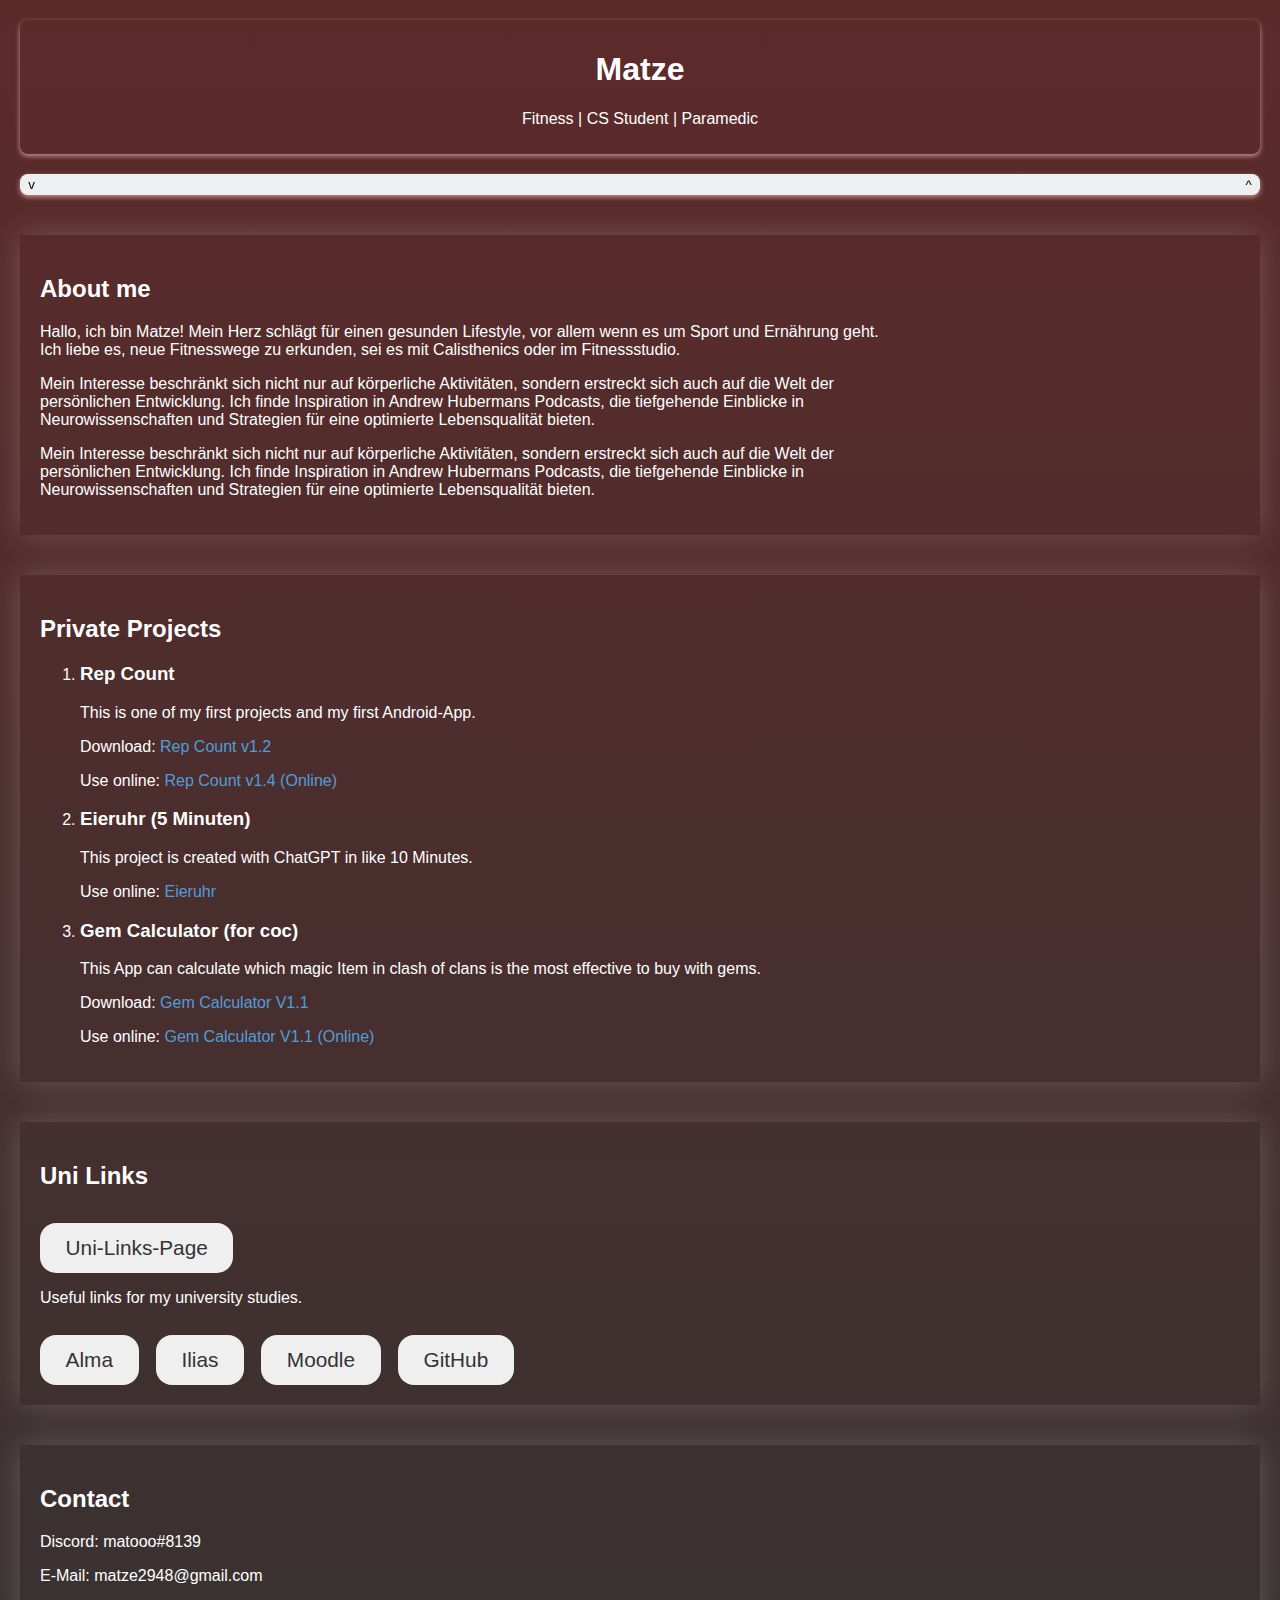
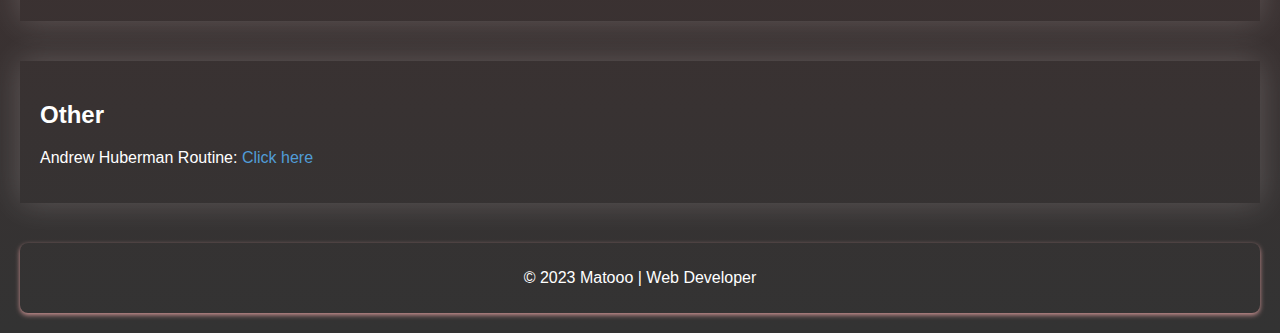
==== index.html @ ad264d7a "Added new Version Rep Count V1.4 Online" ====
<!DOCTYPE html>
<html lang="en">
<head>
    <meta charset="UTF-8">
    <meta name="viewport" content="width=device-width, initial-scale=1.0">
    <title>My Portfolio</title>
    <link rel="stylesheet" href="style.css">
</head>
<body>

    <header>
        <h1>Matze</h1>
        <p>Fitness | CS Student | Paramedic</p>
    </header>

    <nav id="nav">
        <div class="visible">
            <button id="open-nav" onclick="openNav()">v</button>
            <button id="close-nav" onclick="closeNav()">^</button>
        </div>
        <div class="invisible">
            <ul>
                <li><a href="#about-me">About me</a></li>
                <li><a href="#private-projects">Private Projects</a></li>
                <li><a href="#uni-links">Uni Links</a></li>
                <li><a href="#contact">Contact</a></li>
                <li><a href="#other">Other</a></li>
                <li><a href="#fun" id="fun">Fun</a></li>
            </ul>
        </div>
        
    </nav> 
      

      

    <section id="about-me">
        <h2>About me</h2>
        <p>Hallo, ich bin Matze! Mein Herz schlägt für einen gesunden Lifestyle, vor allem wenn es um Sport und Ernährung geht.<br>
             Ich liebe es, neue Fitnesswege zu erkunden, sei es mit Calisthenics oder im Fitnessstudio.</p>
        <p>Mein Interesse beschränkt sich nicht nur auf körperliche Aktivitäten, sondern erstreckt sich auch auf die Welt der <br>
            persönlichen Entwicklung. Ich finde Inspiration in Andrew Hubermans Podcasts, die tiefgehende Einblicke in <br>
            Neurowissenschaften und Strategien für eine optimierte Lebensqualität bieten.</p>
        <p>Mein Interesse beschränkt sich nicht nur auf körperliche Aktivitäten, sondern erstreckt sich auch auf die Welt der <br>
            persönlichen Entwicklung. Ich finde Inspiration in Andrew Hubermans Podcasts, die tiefgehende Einblicke in <br>
            Neurowissenschaften und Strategien für eine optimierte Lebensqualität bieten.</p>
    </section>
    
    

    <section id="private-projects">
        <h2>Private Projects</h2>
        <ol>
            <li>
                <h3>Rep Count</h3>
                <p>This is one of my first projects and my first Android-App.</p>
                <p>Download: <a class="link" href="https://www.webintoapp.com/store/176968">Rep Count v1.2</a></p>
                <p>Use online:<a class="link" href="RepCounter/index.html"> Rep Count v1.4 (Online) </a></p>
            </li>
            <li>
                <h3>Eieruhr (5 Minuten)</h3>
                <p>This project is created with ChatGPT in like 10 Minutes.</p>
                <p>Use online:<a class="link" href="Egg/index.html"> Eieruhr </a></p>
            </li>
            <li>
                <h3>Gem Calculator (for coc)</h3>
                <p>This App can calculate which magic Item in clash of clans is the most effective to buy with gems.</p>
                <p>Download:<a class="link" href="https://www.webintoapp.com/store/183552"> Gem Calculator V1.1</a></p>
                <p>Use online:<a class="link" href="gemCalculator/index.html"> Gem Calculator V1.1 (Online) </a></p>
            </li>
        </ol>
        <!-- Add more content here as needed -->
    </section>

    <section id="uni-links">
        <h2>Uni Links</h2>
        <a href="Uni/uni.html"><button class="button">Uni-Links-Page</button></a>
        <p>Useful links for my university studies.</p>
        <a href="https://alma.uni-tuebingen.de/alma/pages/cs/sys/portal/hisinoneStartPage.faces"><button class="button">Alma</button></a>
        <a href="https://ovidius.uni-tuebingen.de/ilias3/login.php?target=&client_id=pr02#lg_div_4330890_pref_4330853"><button class="button">Ilias</button></a>
        <a href="https://moodle.zdv.uni-tuebingen.de/enrol/index.php?id=242"><button class="button">Moodle</button></a>
        <a href="https://github.com/"><button class="button">GitHub</button></a>
        <!-- Add more content here as needed -->
    </section>

    <section id="contact">
        <h2>Contact</h2>
        <p>Discord: matooo#8139</p>
        <p>E-Mail: matze2948@gmail.com</p>
        <!-- Add a contact form or other contact details here -->
    </section>

    <section id="other">
        <h2>Other</h2>
        <p>Andrew Huberman Routine: <a class="link" href="https://www.routines.club/routine/andrew-huberman">Click here</a></p>
        <!-- Add more content here as needed -->
    </section>

    <footer>
        <p>&copy; 2023 Matooo | Web Developer</p>
    </footer>

    <script src="script.js"></script>
</body>
</html>
---- style.css ----
html {
    scroll-behavior: smooth;
}

body {
    font-family: 'Arial', sans-serif;
    margin: 0;
    padding: 0;
    background-color: #333; /* Dunkler Hintergrund */
    color: white; /* Helle Schrift */
    background: linear-gradient(to top, #333, #5d2a2aff);
}

.navbar {
    position: absolute;
    top: 0;
    left: 0;
    width: 50%;
    height: 100%;
    background-color: #ffffff;
    transition: all 0.5s ease-in-out;
  }
  
  .navbar.open {
    left: 50%;
  }
  

@keyframes colorChange {
    from { background-color: #071b31; }
    to { background-color: #1c3344; }
}
@keyframes colorChange2 {
    from { background-color: #1c3344; }
    to { background-color: #071b31; }
}

@keyframes rainbow {
    0% {
        color: red;
    }
    25% {
        color: orange;
    }
    50% {
        color: yellow;
    }
    75% {
        color: green;
    }
    100% {
        color: blue;
    }
}

  

header, nav, section, footer {
    margin: 20px;
}

header, nav, footer {
    box-shadow: 0 2px 5px rgb(204, 147, 147);
    border-radius: 8px;
}

header {
    color: white;
    padding: 10px;
    text-align: center;
    /* background: linear-gradient(to right, #071b31, #1c3344)*/
    animation: colorChange 2s infinite alternate;
}

.invisible {
    display: none; /*dont show navbar if reloading page*/
}
nav {
    background-color: #ECF0F1;
    padding: 0.01rem;
    /*background: linear-gradient(to left, #495b70, #1d5c8b);*/
    animation: colorChange2 2s infinite alternate;
    position: sticky;
    top: 2px;
    
}

nav ul {
    margin: 0.25rem;
    list-style: none;
    padding: 0;
    display: flex;
    flex-wrap: wrap;
}

nav li {
    margin: 0.7rem 0.4rem 0.7rem 0.4rem;
}

nav a {
    text-decoration: none;
    color: #e1ebf7;
    font-weight: bold;
    padding: 8px 16px; /* Innerer Abstand oben/unten 8px, seitlich 16px */
    /*background-color: #1f73b3;*/ /* Hintergrundfarbe */
    border-radius: 5px; /* Abrundung der Ecken */
    animation: colorChange 2s infinite alternate;
    transition: background-color 0.3s ease; /* Animiere die Hintergrundfarbe beim Überfahren */
}
nav a:hover {
    /*color: #441111; /* Ändere dies zu einer Akzentfarbe deiner Wahl */
    animation: rainbow 5s infinite alternate-reverse;
}

.visible {
    display: flex;
    justify-content: space-between;
    background-color: inherit;
    border: 0.5 solid rgba(0, 0, 0, 0.2);
    border-radius: 16px;
    font-family: inherit;
    color: inherit;
    font-size: inherit;
    font-weight: inherit;
    animation: colorChange 2s infinite alternate;
}
#close-nav, #open-nav {
    border-radius: 8px;
    border: none;
    margin: 2px;

}

section {
    margin-top: 40px;
    box-shadow: 0 0 30px rgba(253, 245, 245, 0.2); /* Anpassen, um die Intensität zu ändern */
    padding: 20px;
}

.link {
    color: #519dd8;
    text-decoration: none;
}
.link:visited {
    color: rgb(255, 0, 255);
}
.link:hover {
    color: rgb(4, 247, 4);
}

.button {
    padding: 0.8rem 1.6rem;
    border-radius: 1rem;
    border: none;
    color:#333;
    margin-right: 0.8rem;
    margin-top: 0.8rem;
    font-size: 1.3rem;
    font-family: sans-serif;
}

.button:hover{
    background-color: #1c3344;
    color: white;
    cursor: pointer;
    animation: colorChange 1s infinite alternate;
}

footer {
    margin-top: 40px;
    /*background-color: #2C3E50;*/
    color: white;
    padding: 10px;
    text-align: center;
    /*background: linear-gradient(to right, #071b31, #1c3344);*/
    animation: colorChange 2s infinite alternate;
}

#fun:hover {
    animation: rainbow 0.1s infinite alternate-reverse;
}
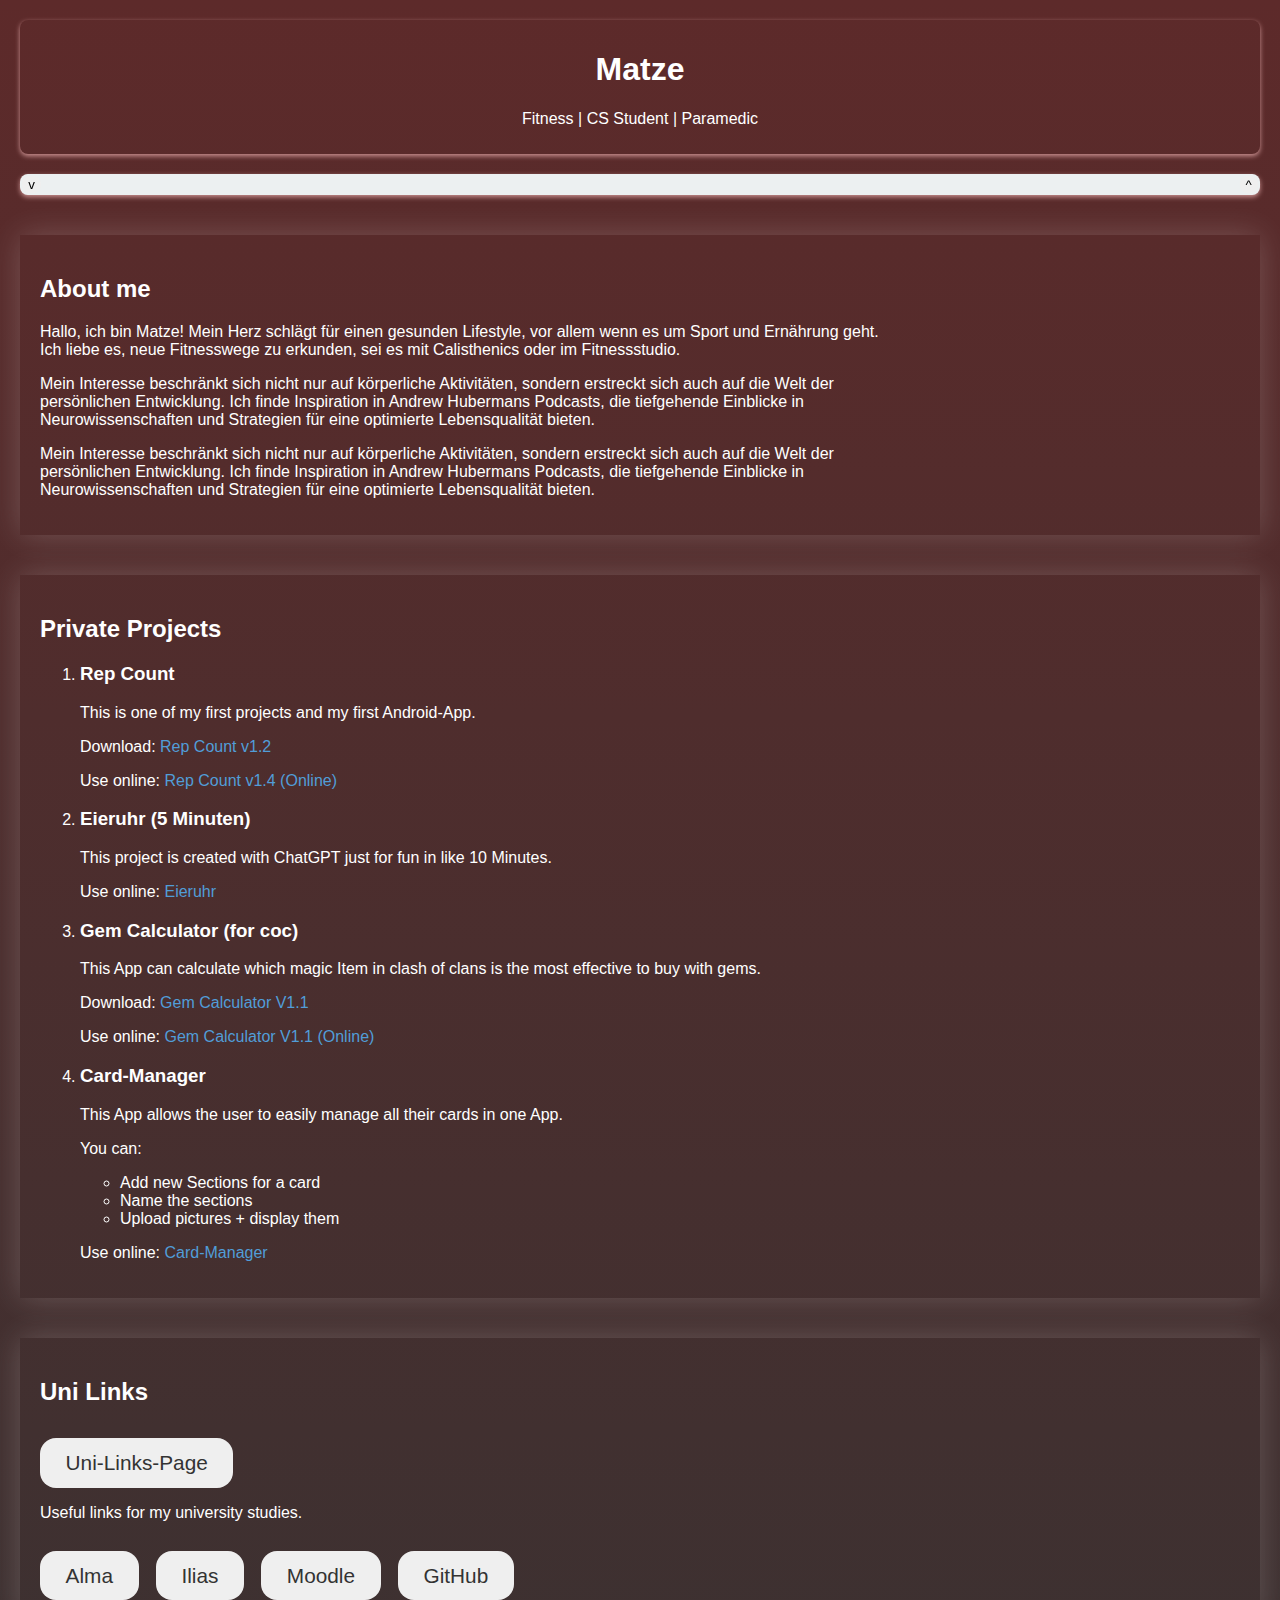
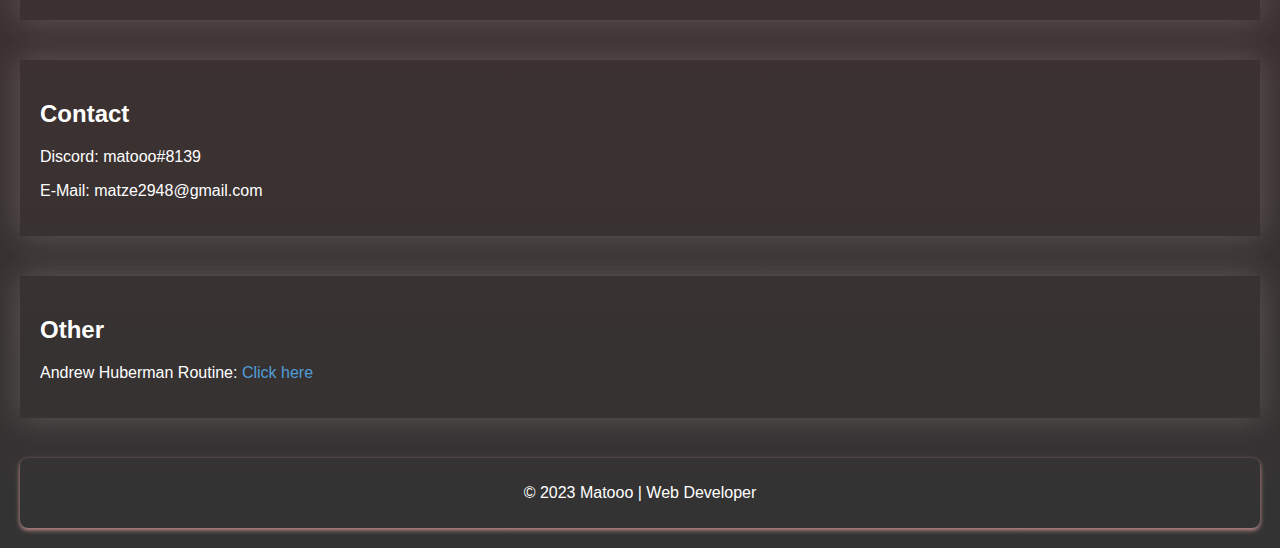
==== commit 9f5f617d: "added card-manager prototype #2" ====
--- a/index.html
+++ b/index.html
@@ -59,7 +59,7 @@
             </li>
             <li>
                 <h3>Eieruhr (5 Minuten)</h3>
-                <p>This project is created with ChatGPT in like 10 Minutes.</p>
+                <p>This project is created with ChatGPT just for fun in like 10 Minutes.</p>
                 <p>Use online:<a class="link" href="Egg/index.html"> Eieruhr </a></p>
             </li>
             <li>
@@ -67,6 +67,17 @@
                 <p>This App can calculate which magic Item in clash of clans is the most effective to buy with gems.</p>
                 <p>Download:<a class="link" href="https://www.webintoapp.com/store/183552"> Gem Calculator V1.1</a></p>
                 <p>Use online:<a class="link" href="gemCalculator/index.html"> Gem Calculator V1.1 (Online) </a></p>
+            </li>
+            <li>
+                <h3>Card-Manager</h3>
+                <p>This App allows the user to easily manage all their cards in one App.</p>
+                <p>You can:</p>
+                <ul>
+                    <li>Add new Sections for a card</li>
+                    <li>Name the sections</li>
+                    <li>Upload pictures + display them</li>
+                </ul>
+                <p>Use online: <a class="link" href="card-manager/index.html">Card-Manager</a></p>
             </li>
         </ol>
         <!-- Add more content here as needed -->
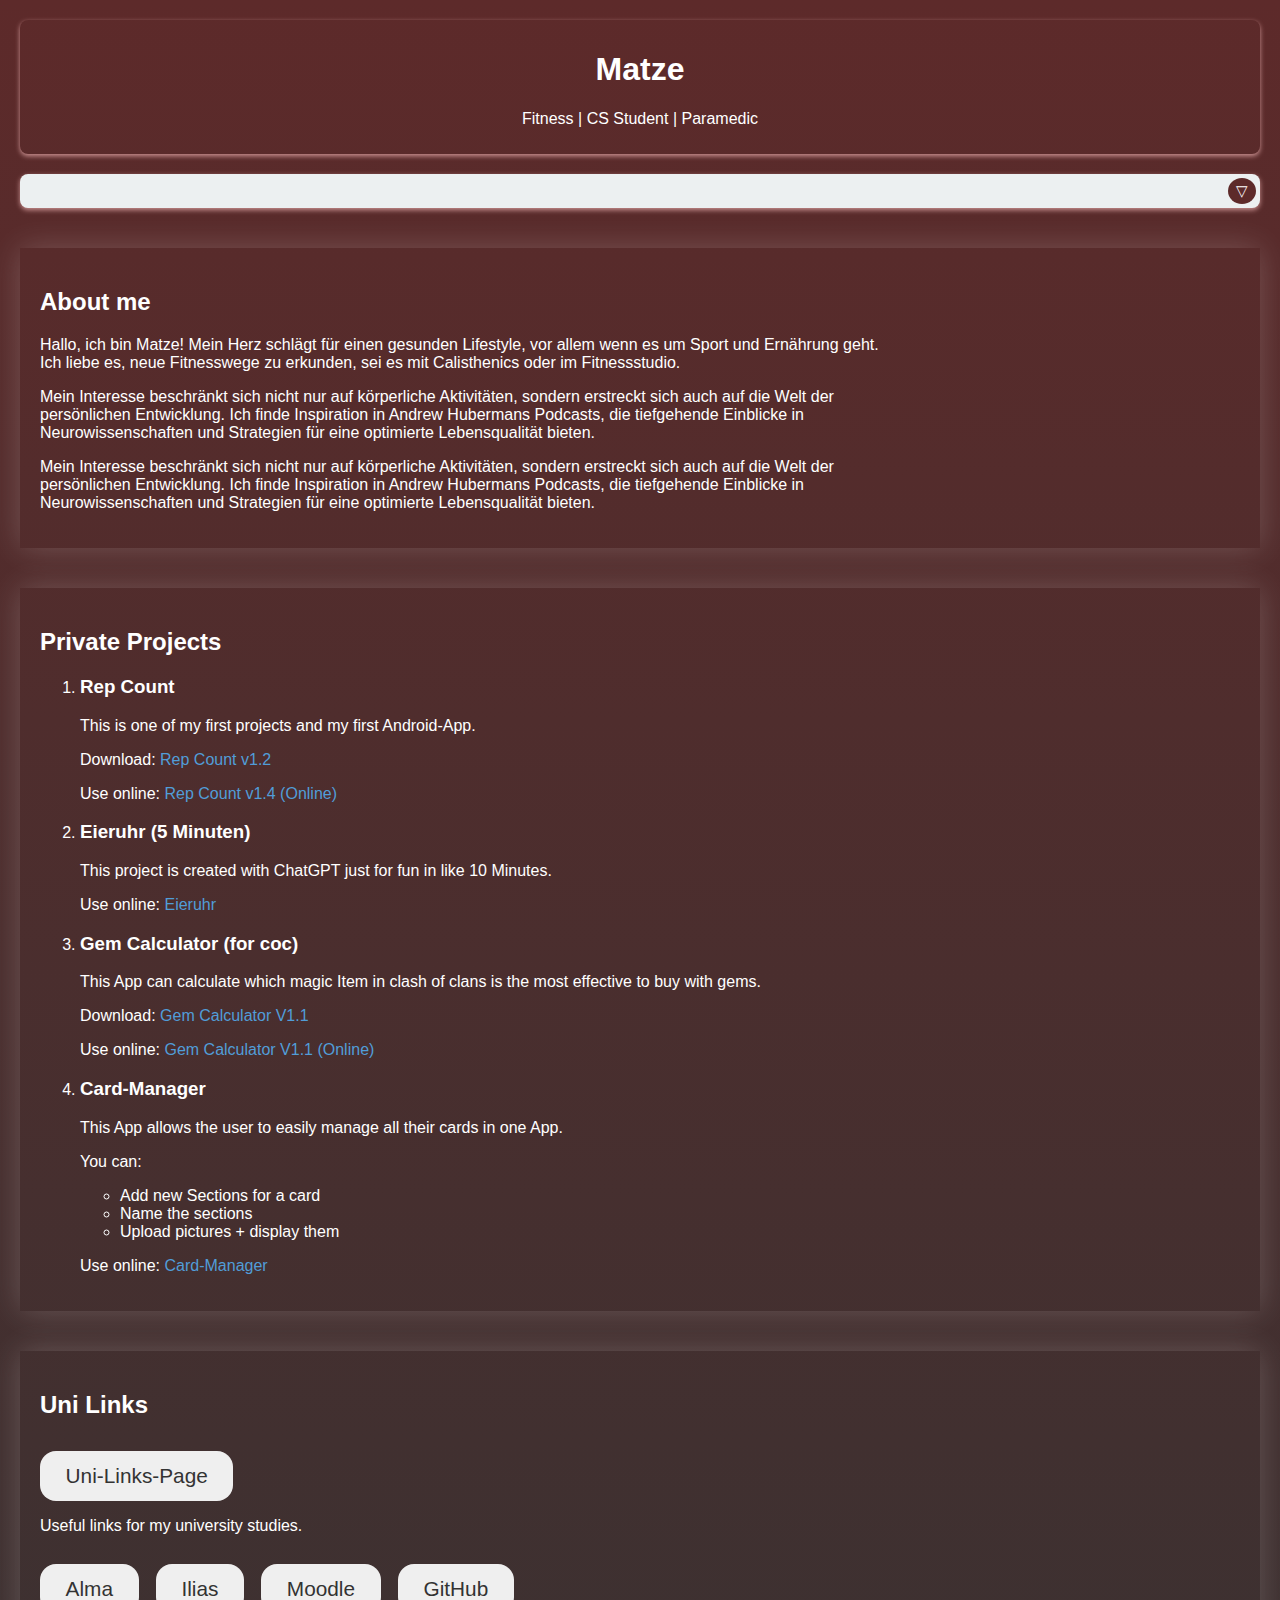
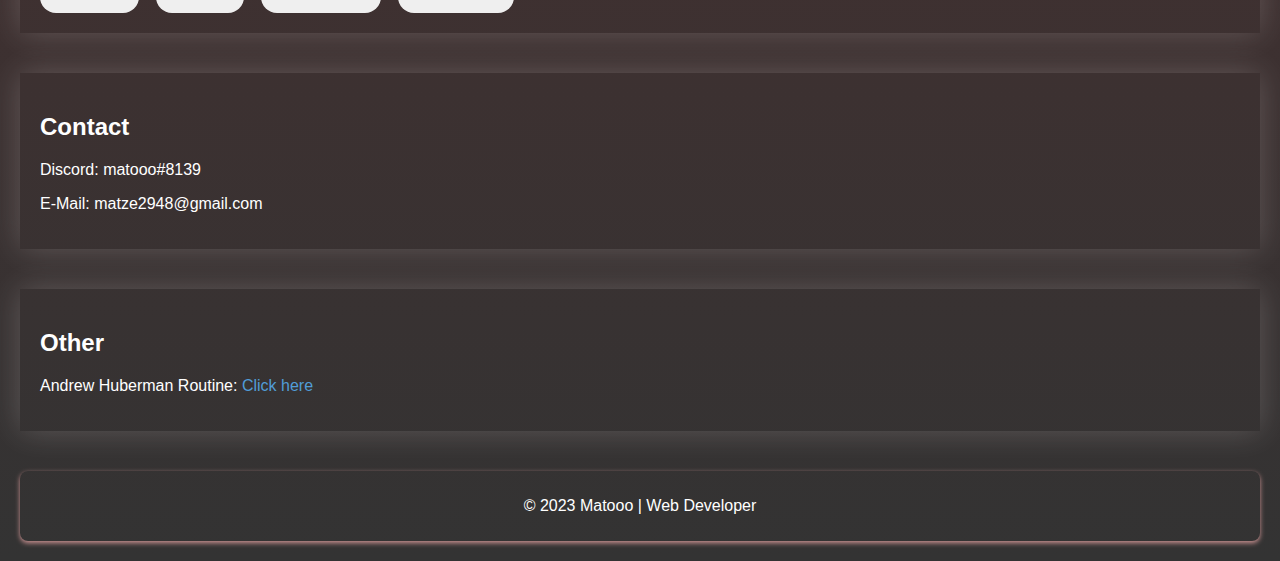
==== commit 2a221c8f: "updated better navbar open and close button" ====
--- a/index.html
+++ b/index.html
@@ -15,8 +15,7 @@
 
     <nav id="nav">
         <div class="visible">
-            <button id="open-nav" onclick="openNav()">v</button>
-            <button id="close-nav" onclick="closeNav()">^</button>
+            <button id="toggle-nav" >▽</button>
         </div>
         <div class="invisible">
             <ul>
--- a/style.css
+++ b/style.css
@@ -114,7 +114,7 @@
 
 .visible {
     display: flex;
-    justify-content: space-between;
+    justify-content: end;
     background-color: inherit;
     border: 0.5 solid rgba(0, 0, 0, 0.2);
     border-radius: 16px;
@@ -123,13 +123,20 @@
     font-size: inherit;
     font-weight: inherit;
     animation: colorChange 2s infinite alternate;
+   
 }
-#close-nav, #open-nav {
-    border-radius: 8px;
+#toggle-nav {
+    text-align: center;
+    border-radius: 50%;
     border: none;
-    margin: 2px;
+    margin: 4px;
+    padding: 4px 8px;
+    font-size: 15px;
+    background-color: #5d2a2aff;
+    color: white;
+    cursor: pointer;
+}
 
-}
 
 section {
     margin-top: 40px;
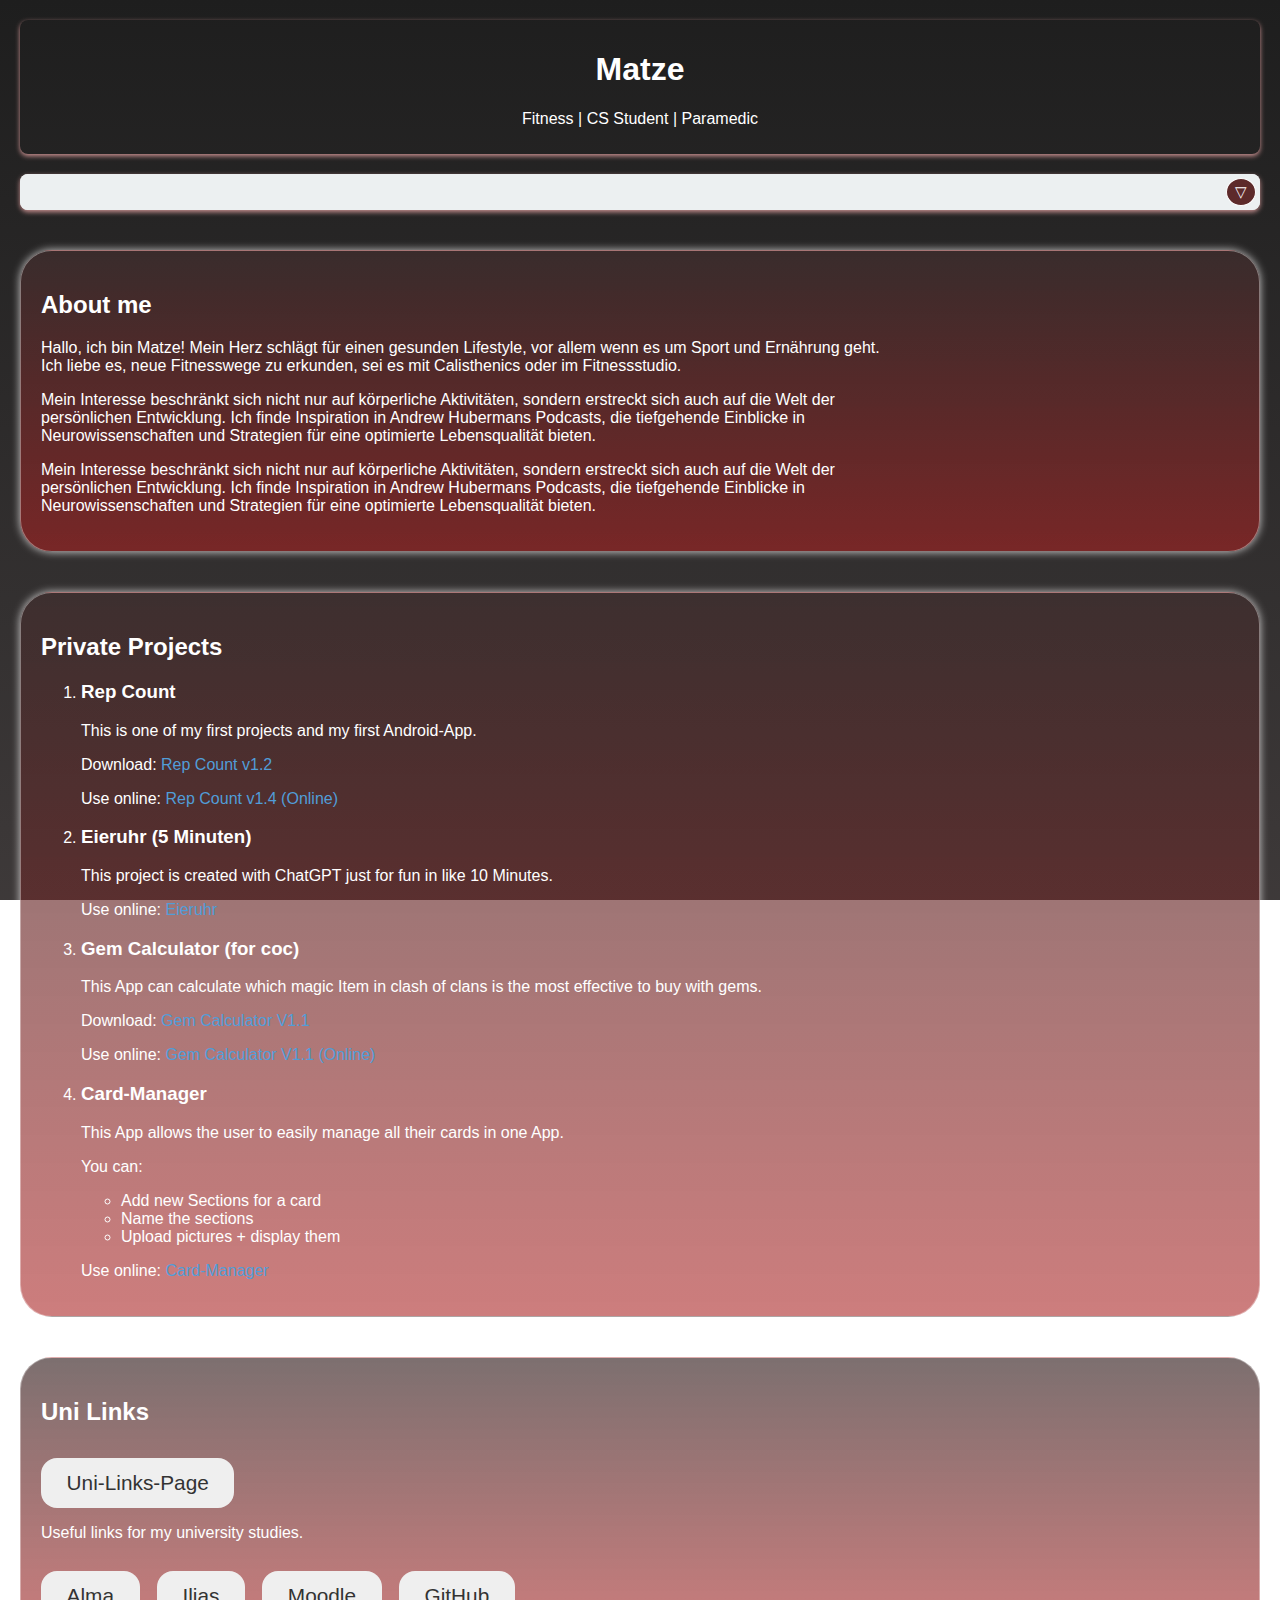
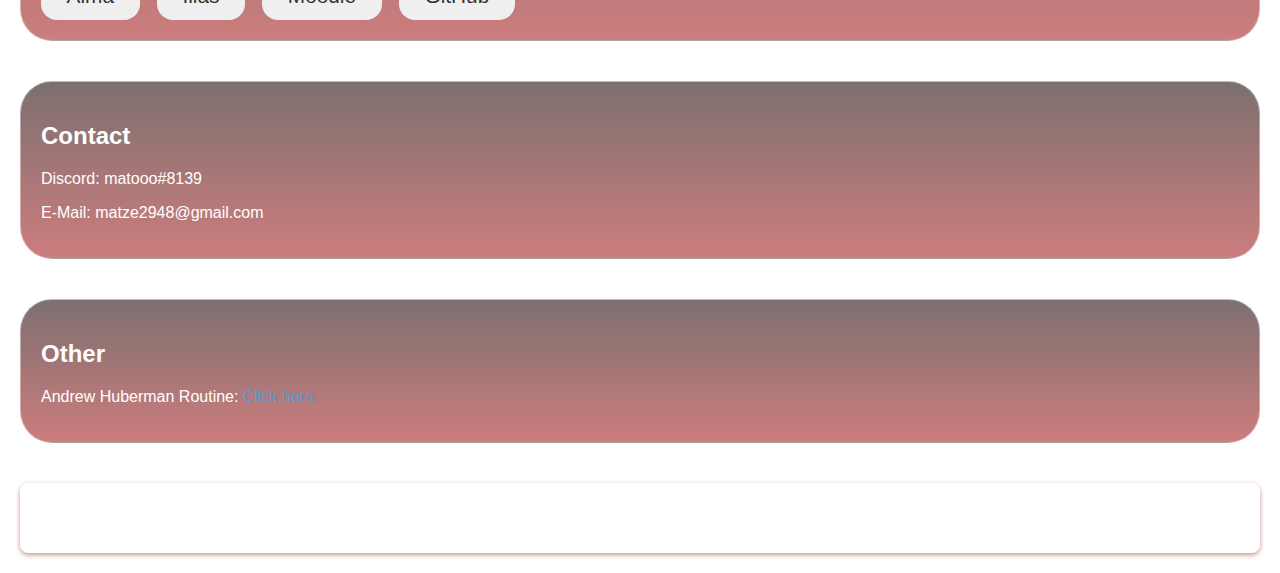
==== commit 214a600d: "added root-var for keyframes" ====
--- a/index.html
+++ b/index.html
@@ -7,7 +7,7 @@
     <link rel="stylesheet" href="style.css">
 </head>
 <body>
-
+    
     <header>
         <h1>Matze</h1>
         <p>Fitness | CS Student | Paramedic</p>
--- a/style.css
+++ b/style.css
@@ -1,3 +1,20 @@
+/* --dark-bg: #333;
+    --darker-bg: #1e1e1e;
+    --dark-red-bg: #422f2fb0; */
+
+:root {
+    --dark-bg: #333;
+    --darker-bg: #1e1e1e;
+    
+    --light-red-bg: #ff555581;
+    --dark-red-bg: #aa222296;
+    --darker-red-bg: #422f2fb0;
+
+    --light-animated-bg: #071b31; 
+    --dark-animated-bg: #1c3344;
+
+}
+
 html {
     scroll-behavior: smooth;
 }
@@ -6,9 +23,13 @@
     font-family: 'Arial', sans-serif;
     margin: 0;
     padding: 0;
-    background-color: #333; /* Dunkler Hintergrund */
+    background-color: var(--dark-bg); /* Dunkler Hintergrund */
     color: white; /* Helle Schrift */
-    background: linear-gradient(to top, #333, #5d2a2aff);
+    background: linear-gradient(to bottom,
+        var(--darker-bg) 0%,       
+        var(--darker-red-bg) 300%) fixed;
+    background-size: cover; /* Den Hintergrund auf die volle Größe des Viewports abdecken */
+    min-height: 100vh;
 }
 
 .navbar {
@@ -27,12 +48,12 @@
   
 
 @keyframes colorChange {
-    from { background-color: #071b31; }
-    to { background-color: #1c3344; }
+    from { background-color: var(--dark-animated-bg); }
+    to { background-color: var(--light-animated-bg); }
 }
 @keyframes colorChange2 {
-    from { background-color: #1c3344; }
-    to { background-color: #071b31; }
+    from { background-color: var(--light-animated-bg); }
+    to { background-color: var(--dark-animated-bg); }
 }
 
 @keyframes rainbow {
@@ -52,8 +73,6 @@
         color: blue;
     }
 }
-
-  
 
 header, nav, section, footer {
     margin: 20px;
@@ -81,8 +100,7 @@
     /*background: linear-gradient(to left, #495b70, #1d5c8b);*/
     animation: colorChange2 2s infinite alternate;
     position: sticky;
-    top: 2px;
-    
+    top: 4px;
 }
 
 nav ul {
@@ -103,9 +121,9 @@
     font-weight: bold;
     padding: 8px 16px; /* Innerer Abstand oben/unten 8px, seitlich 16px */
     /*background-color: #1f73b3;*/ /* Hintergrundfarbe */
-    border-radius: 5px; /* Abrundung der Ecken */
-    animation: colorChange 2s infinite alternate;
-    transition: background-color 0.3s ease; /* Animiere die Hintergrundfarbe beim Überfahren */
+    border-radius: 5px;
+    animation: colorChange 2s infinite alternate;
+    /* transition: background-color 0.3s ease; Animiere die Hintergrundfarbe beim Überfahren */
 }
 nav a:hover {
     /*color: #441111; /* Ändere dies zu einer Akzentfarbe deiner Wahl */
@@ -117,18 +135,17 @@
     justify-content: end;
     background-color: inherit;
     border: 0.5 solid rgba(0, 0, 0, 0.2);
-    border-radius: 16px;
+    border-radius: 8px;
     font-family: inherit;
     color: inherit;
     font-size: inherit;
     font-weight: inherit;
     animation: colorChange 2s infinite alternate;
-   
 }
 #toggle-nav {
     text-align: center;
     border-radius: 50%;
-    border: none;
+    border: solid 0.5px white;
     margin: 4px;
     padding: 4px 8px;
     font-size: 15px;
@@ -139,9 +156,15 @@
 
 
 section {
+    /* background-color: #505052d9; */
     margin-top: 40px;
-    box-shadow: 0 0 30px rgba(253, 245, 245, 0.2); /* Anpassen, um die Intensität zu ändern */
+    box-shadow: 0 0 8px rgba(255, 255, 255, 0.75); /* Anpassen, um die Intensität zu ändern */
     padding: 20px;
+    border: solid 1px rgba(255, 255, 255, 0.378);
+    border-radius: 32px;
+    background: linear-gradient(to top,
+        var(--dark-red-bg) 0%,
+        var(--darker-red-bg) 100%);
 }
 
 .link {
@@ -159,7 +182,7 @@
     padding: 0.8rem 1.6rem;
     border-radius: 1rem;
     border: none;
-    color:#333;
+    color:var(--dark-bg);
     margin-right: 0.8rem;
     margin-top: 0.8rem;
     font-size: 1.3rem;
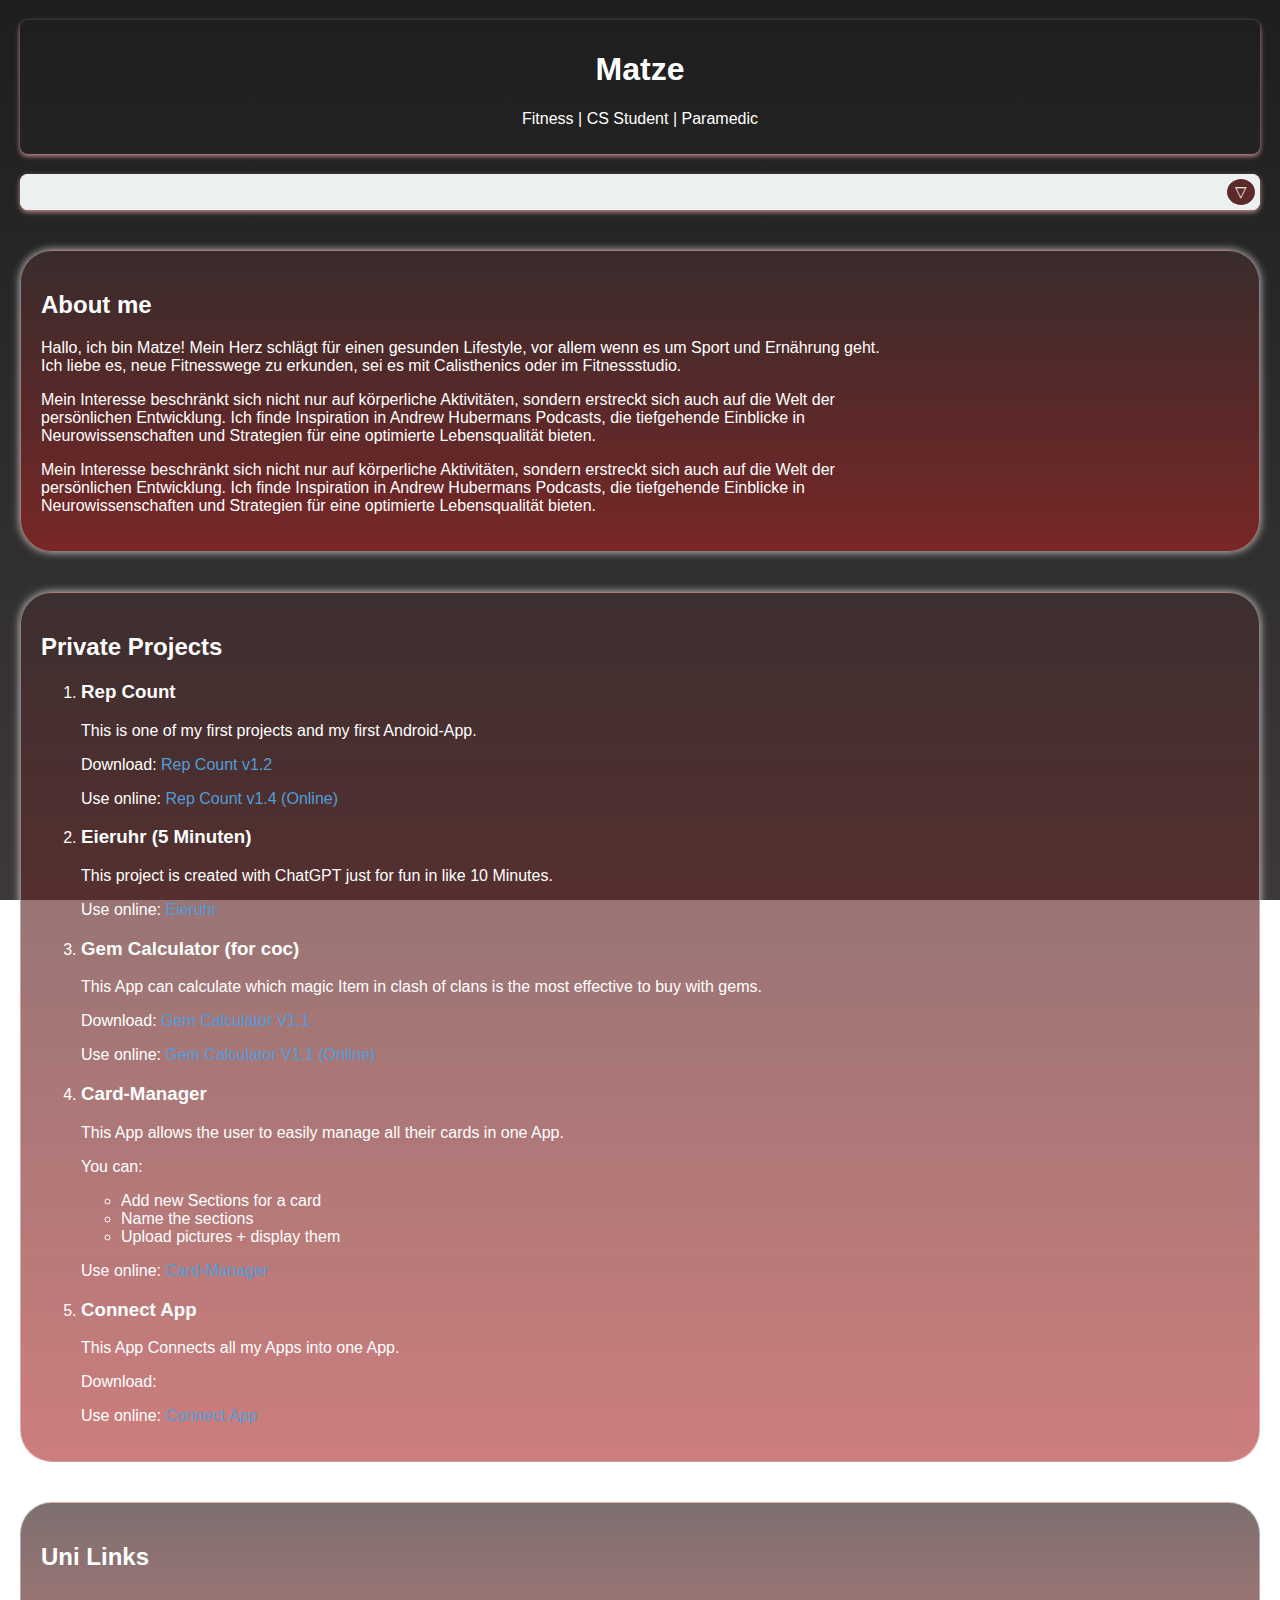
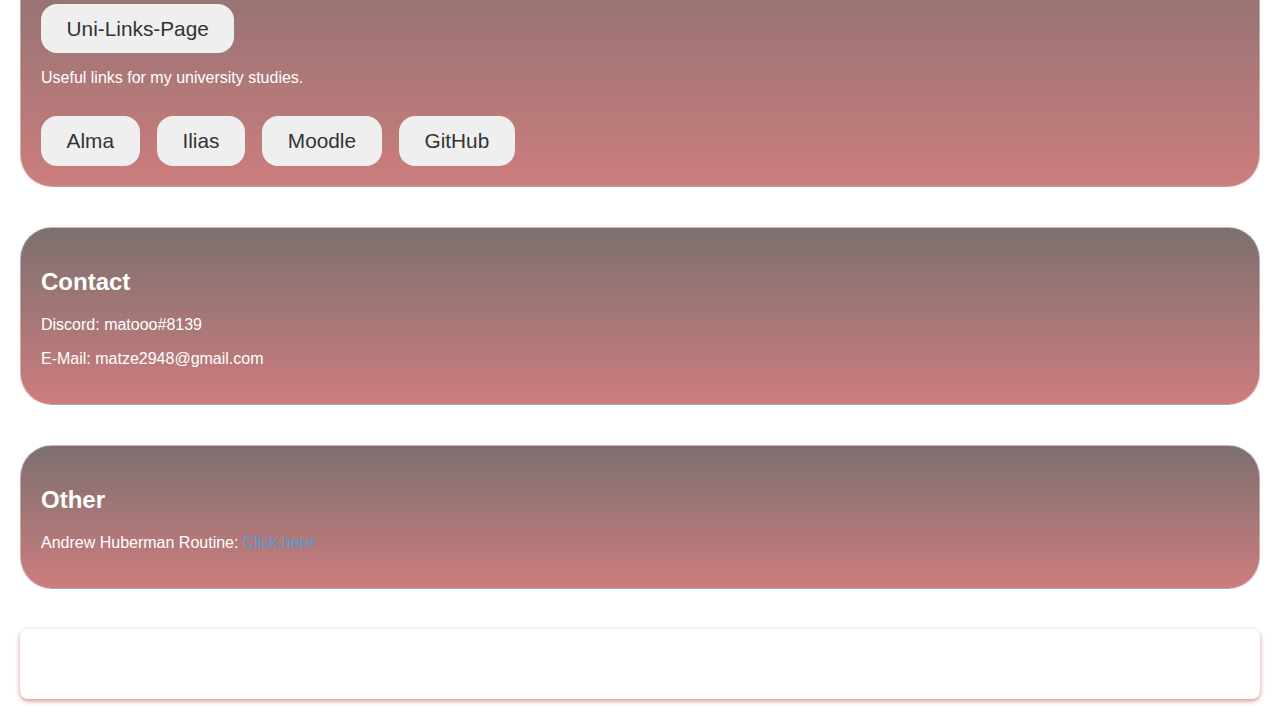
==== commit eb97753a: "added connect app to main file" ====
--- a/index.html
+++ b/index.html
@@ -78,6 +78,12 @@
                 </ul>
                 <p>Use online: <a class="link" href="card-manager/index.html">Card-Manager</a></p>
             </li>
+            <li>
+                <h3>Connect App</h3>
+                <p>This App Connects all my Apps into one App.</p>
+                <p>Download: <a class="link" href=""></a></p>
+                <p>Use online: <a class="link" href="connect/index.html">Connect App</a></p>
+            </li>
         </ol>
         <!-- Add more content here as needed -->
     </section>
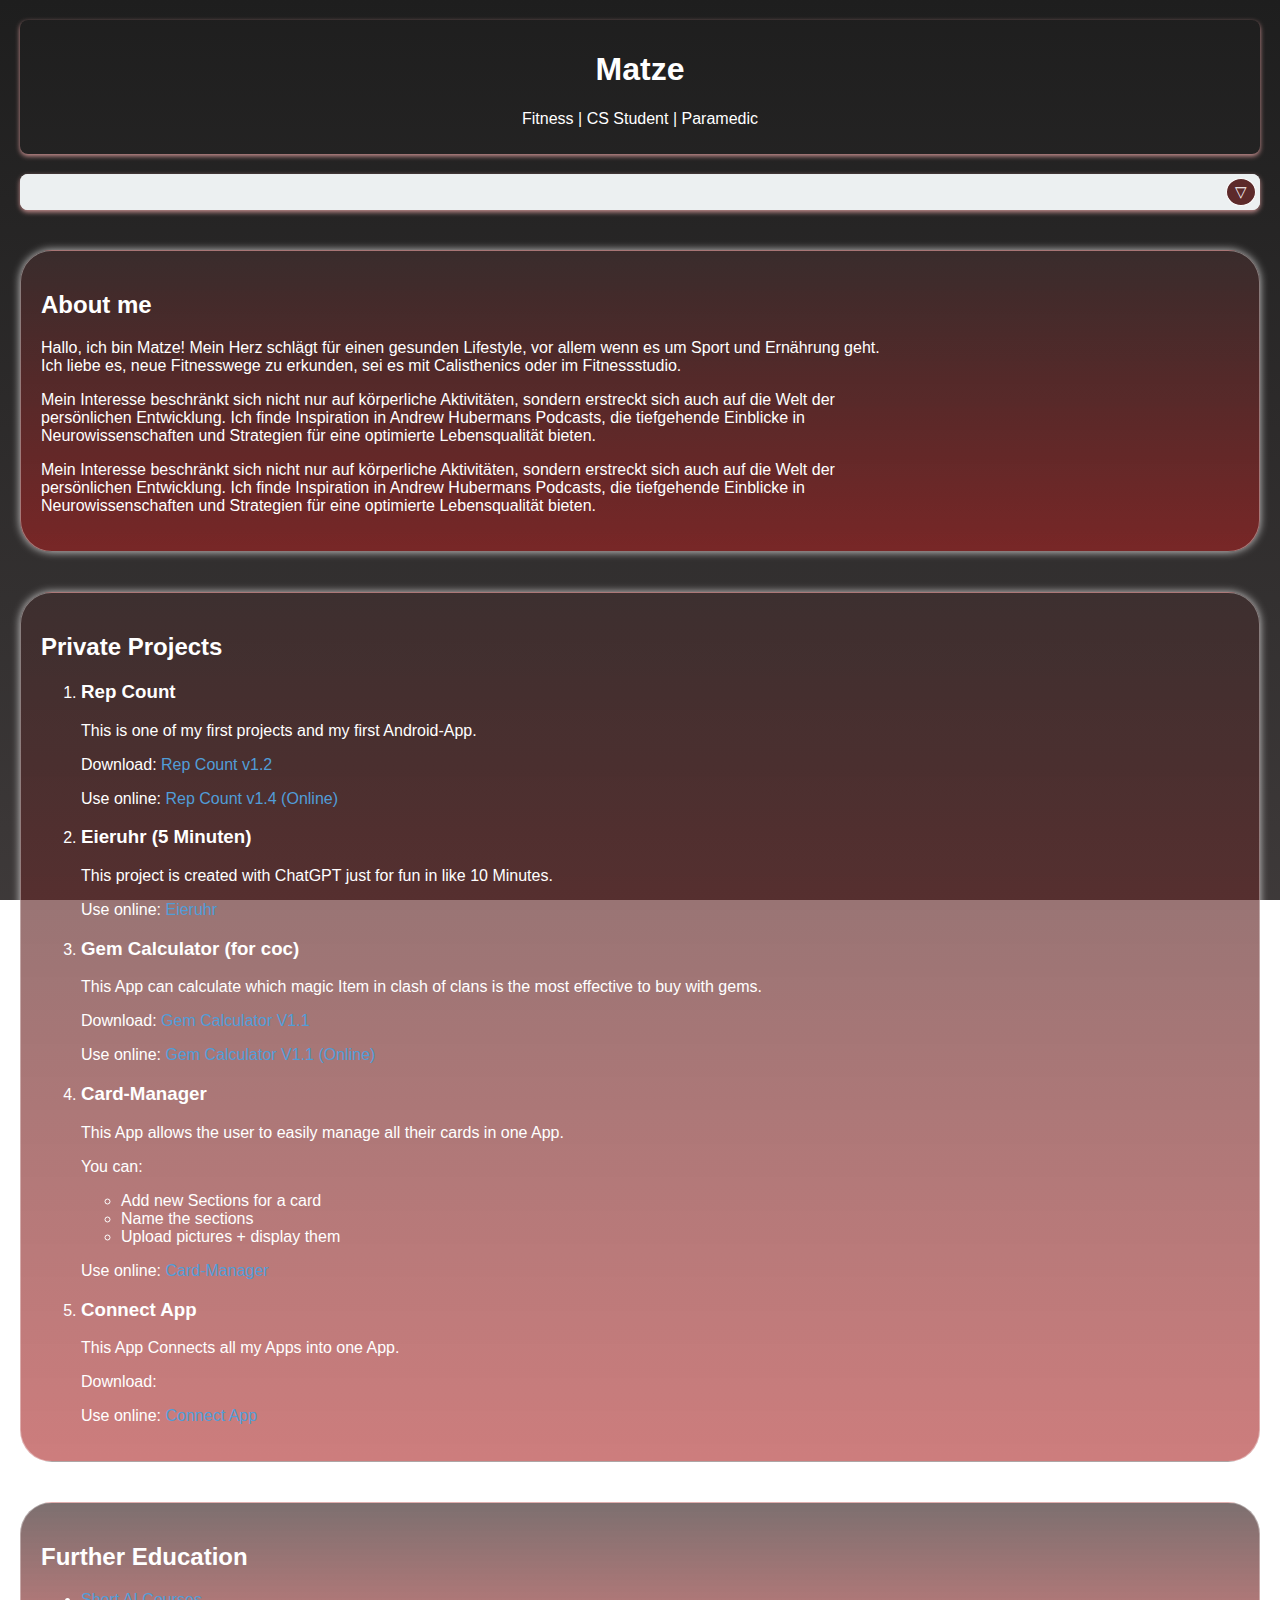
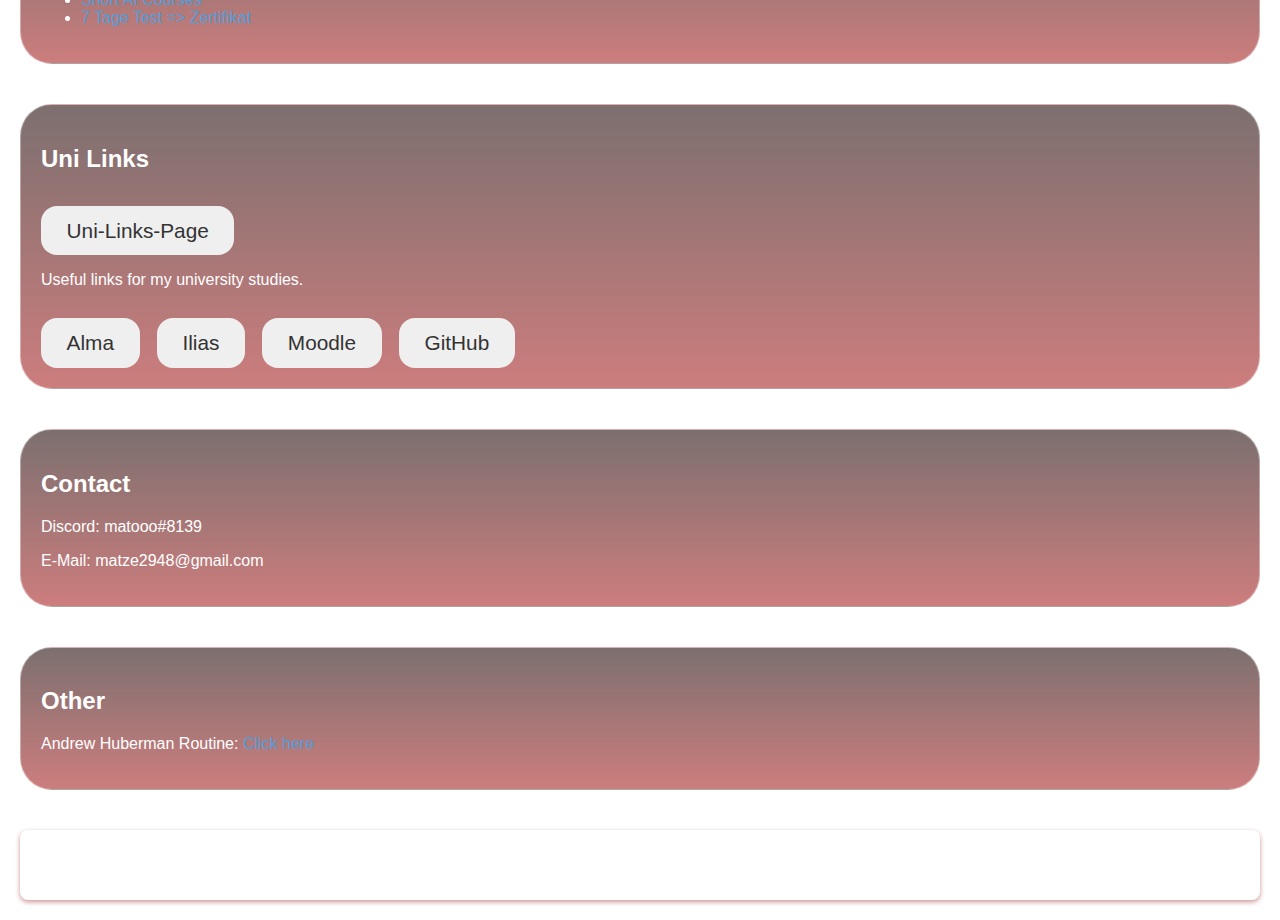
==== commit e5c88d9e: "Added Further Education Tab" ====
--- a/index.html
+++ b/index.html
@@ -87,6 +87,14 @@
         </ol>
         <!-- Add more content here as needed -->
     </section>
+    
+    <section id="further-education">
+        <h2>Further Education</h2>
+        <ul>
+            <li><a class="link" href="https://www.deeplearning.ai/">Short AI Courses</a></li>
+            <li><a class="link" href="https://www.coursera.org/learn/generative-ai-prompt-engineering-for-everyone?action=enroll&aid=true">7 Tage Test => Zertifikat</a></li>
+        </ul>
+    </section>
 
     <section id="uni-links">
         <h2>Uni Links</h2>
@@ -117,5 +125,6 @@
     </footer>
 
     <script src="script.js"></script>
+    <script src="serviceworker.js"></script>
 </body>
 </html>
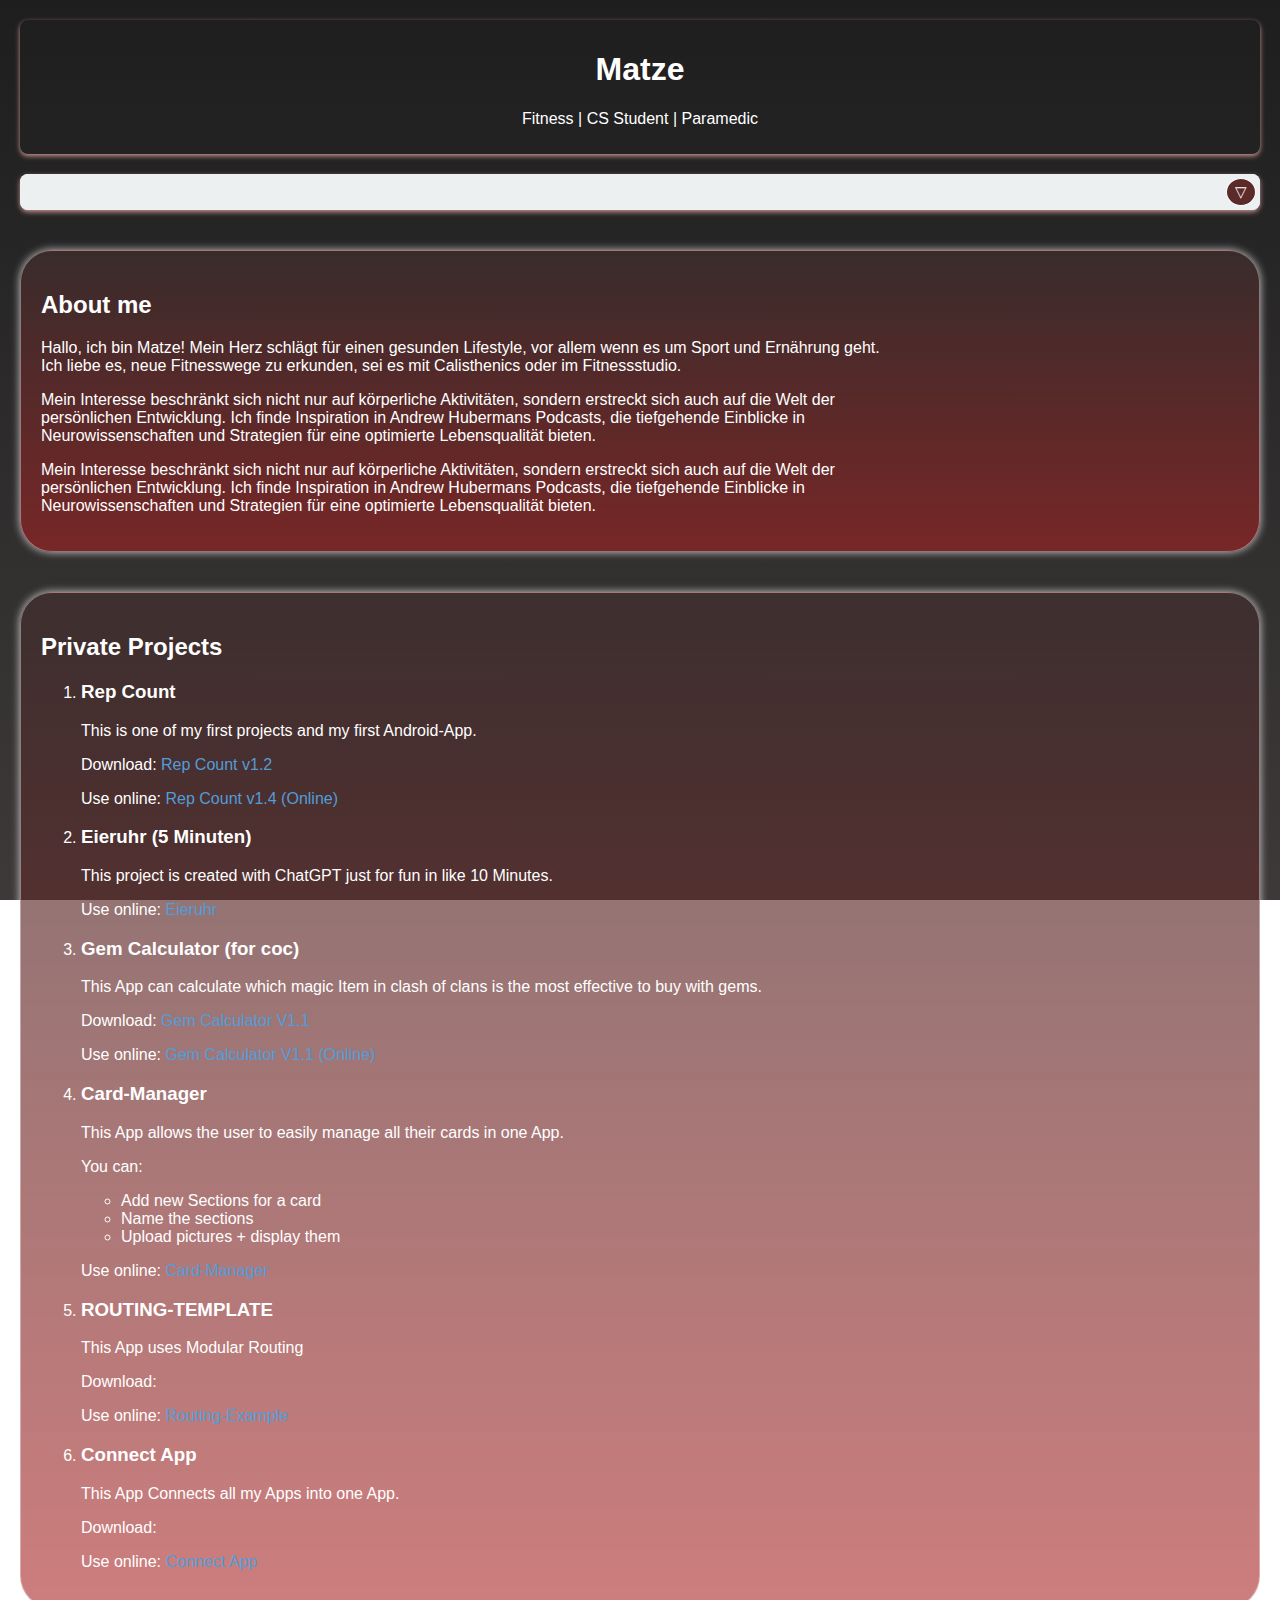
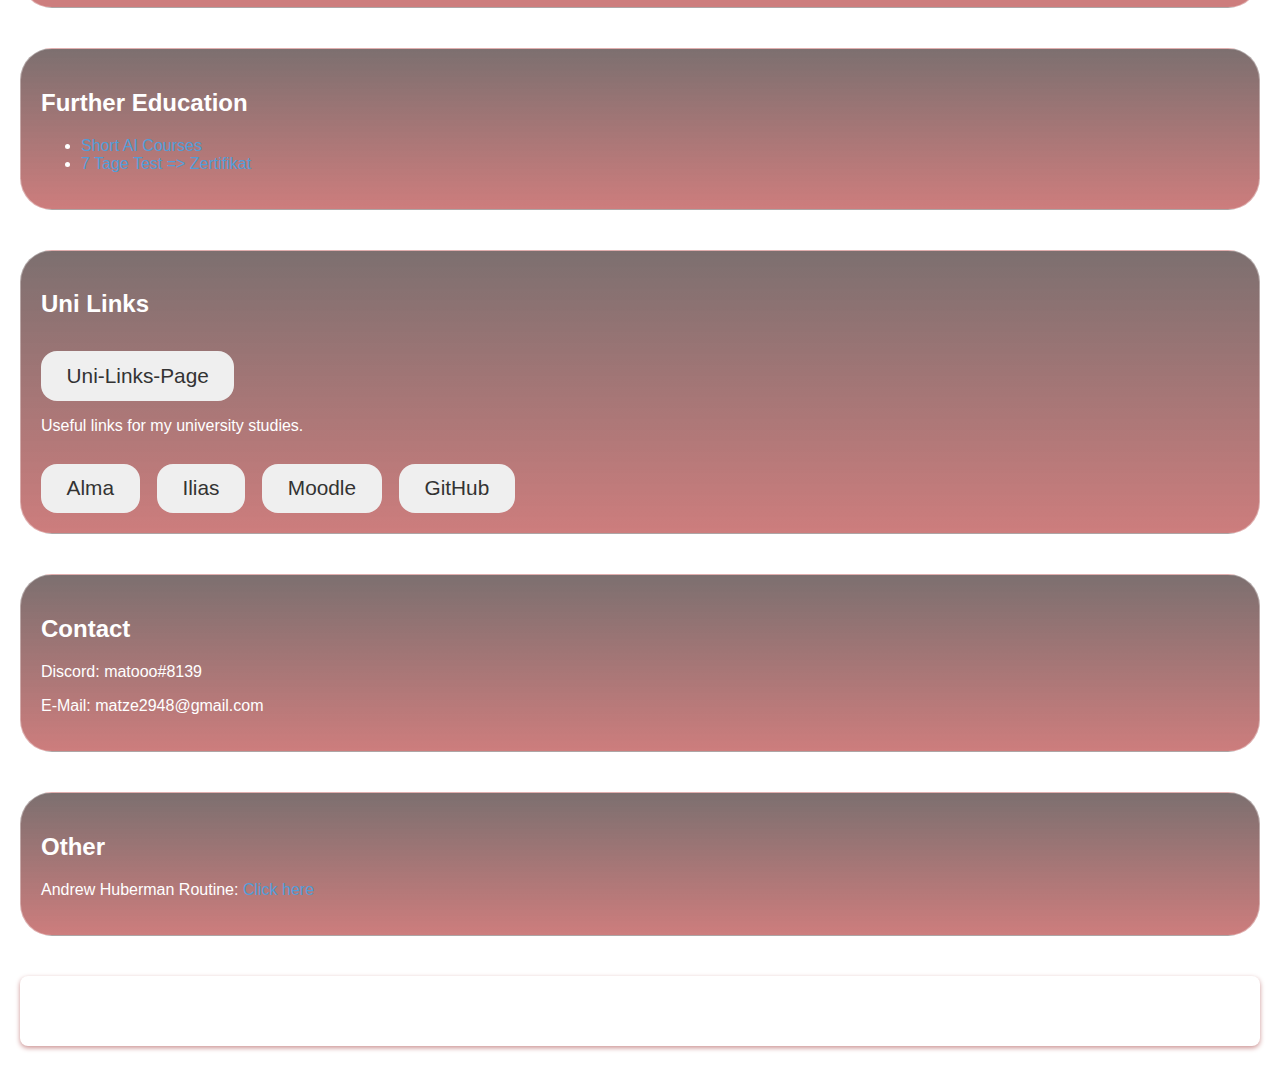
==== commit 997ff2eb: "added routing-example to projects" ====
--- a/index.html
+++ b/index.html
@@ -79,11 +79,18 @@
                 <p>Use online: <a class="link" href="card-manager/index.html">Card-Manager</a></p>
             </li>
             <li>
+                <h3>ROUTING-TEMPLATE</h3>
+                <p>This App uses Modular Routing</p>
+                <p>Download: <a class="link" href=""></a></p>
+                <p>Use online: <a class="link" href="routing-example/index.html">Routing-Example</a></p>
+            </li>
+            <li>
                 <h3>Connect App</h3>
                 <p>This App Connects all my Apps into one App.</p>
                 <p>Download: <a class="link" href=""></a></p>
                 <p>Use online: <a class="link" href="connect/index.html">Connect App</a></p>
             </li>
+            
         </ol>
         <!-- Add more content here as needed -->
     </section>
